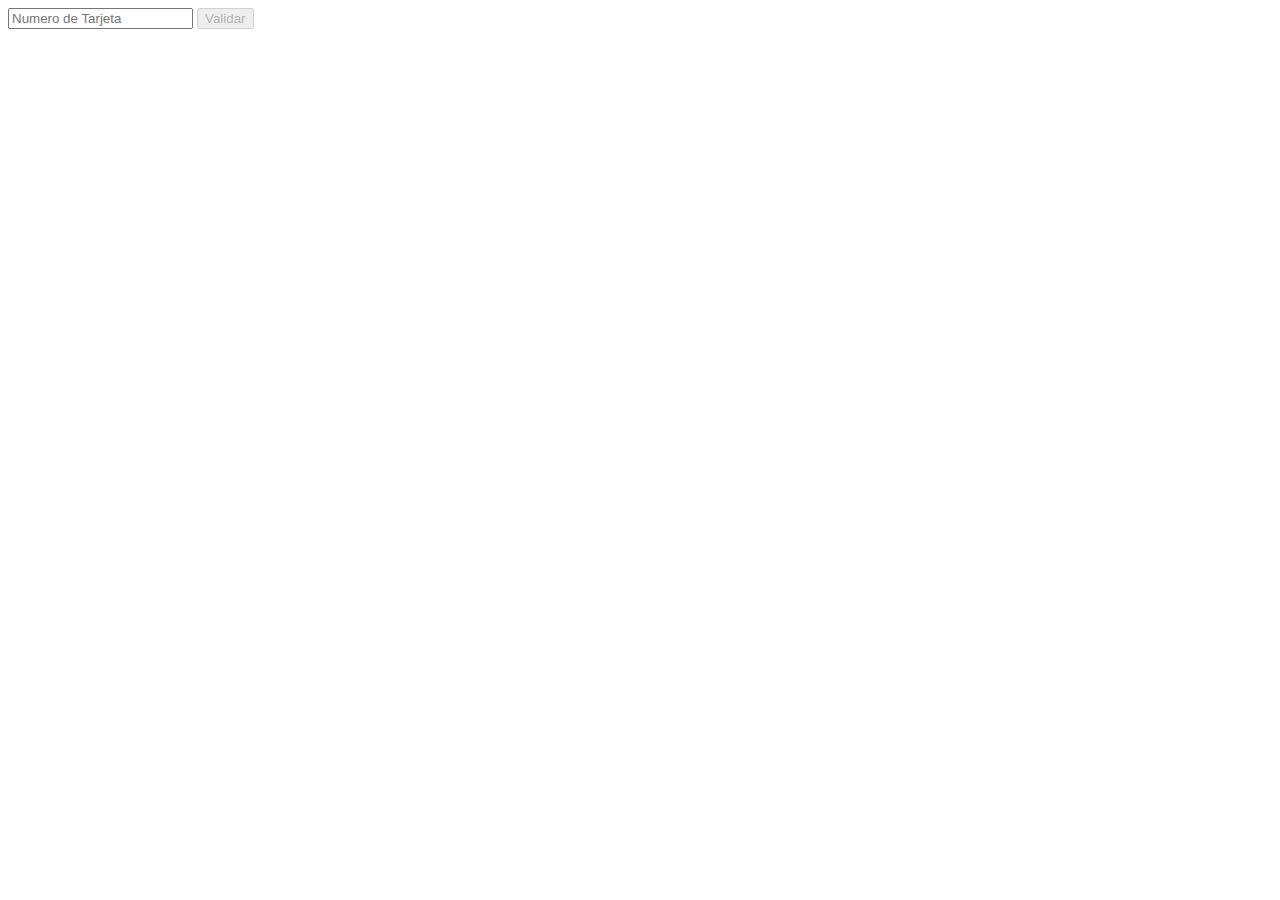
==== src/index.html @ 5a13ca8f "modified:   src/index.html 	modified:   src/index.js 	modified:   src/style.css 	modified:   src/val" ====
<!DOCTYPE html>
<html>
  <head>
    <meta charset="utf-8">
    <title>Tarjeta de crédito válida</title>
    <link rel="stylesheet" href="style.css" />
  </head>
  <body>

    <!-- Configuracion del boton -->
      <input class="input" placeholder="Numero de Tarjeta" id="cardnumber" oninput="javascript: if (this.value.length > this.maxLength) this.value = this.value.slice(0, this.maxLength);"
       type="text" maxlength = "16"></input>
      <button id="boton" class="button">Validar</button>
      <div id="result"></div>
      

    <header></header>
    <main></main>
    <footer></footer>
    <script src="index.js" type="module"></script>
  </body>
</html>
---- src/style.css ----
/*
#cardnumber{
    -webkit-text-security: disc;
      -moz-text-security:circle;
    -text-security:circle;
  }
  input[type=number]::-webkit-inner-spin-button, 
  input[type=number]::-webkit-outer-spin-button { 
    -webkit-appearance: none; 
    margin: 0; 
  }  
  
  */
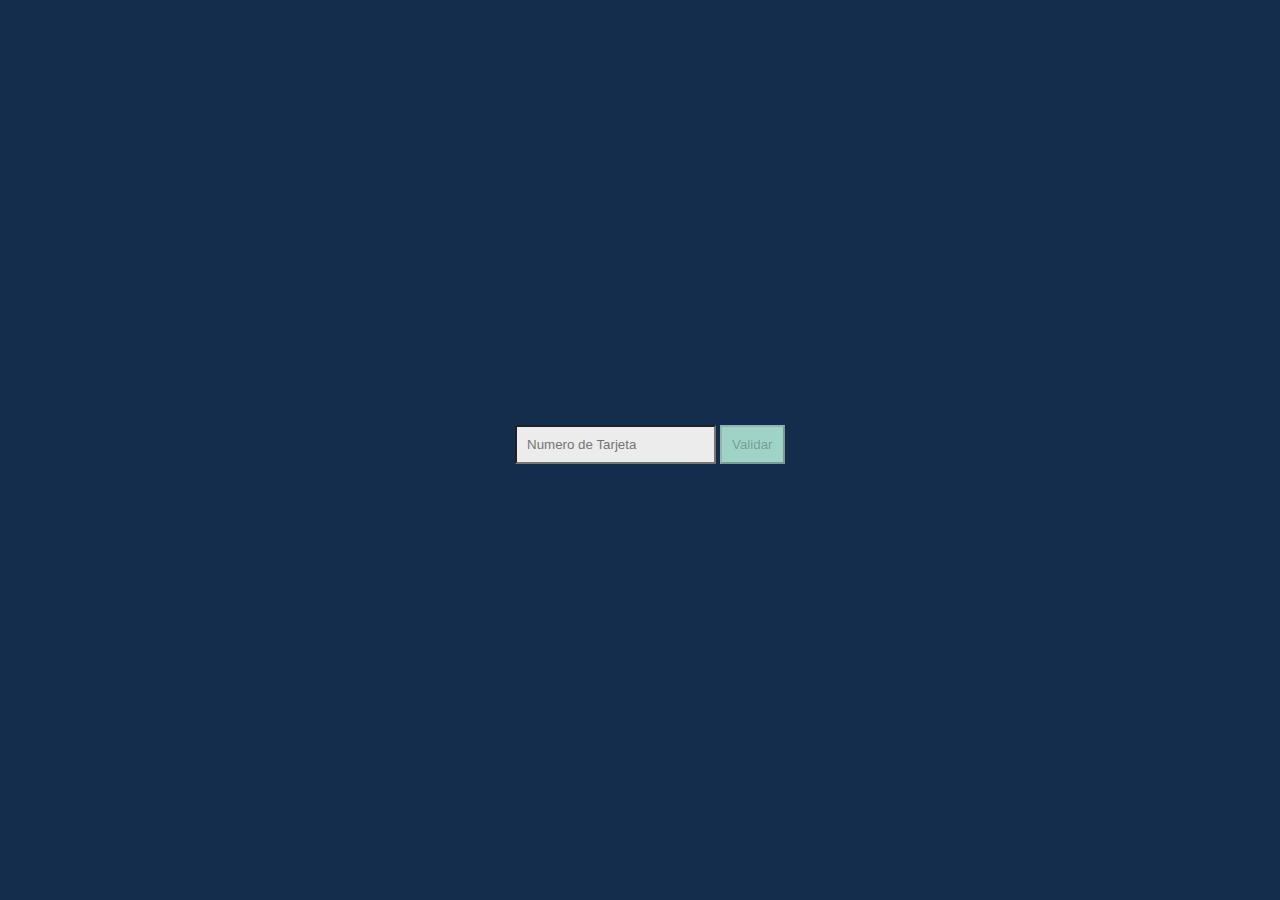
==== commit 7bba1759: "modified:   README.md     modified:   src/index.html 	modified:   src/style.css" ====
--- a/src/index.html
+++ b/src/index.html
@@ -5,14 +5,14 @@
     <title>Tarjeta de crédito válida</title>
     <link rel="stylesheet" href="style.css" />
   </head>
-  <body>
+  <body class="body">
 
     <!-- Configuracion del boton -->
-      <input class="input" placeholder="Numero de Tarjeta" id="cardnumber" oninput="javascript: if (this.value.length > this.maxLength) this.value = this.value.slice(0, this.maxLength);"
-       type="text" maxlength = "16"></input>
+    <div class="interface">
+      <input class="input" placeholder="Numero de Tarjeta" id="cardnumber" type="text" maxlength = "16"/>
       <button id="boton" class="button">Validar</button>
       <div id="result"></div>
-      
+    </div>  
 
     <header></header>
     <main></main>
--- a/src/style.css
+++ b/src/style.css
@@ -1,14 +1,31 @@
+.interface {
+  position: absolute;
+  top: 50%;
+  left: 50%;
+  margin: -25px 0 0 -125px; 
+  
 
-/*
-#cardnumber{
-    -webkit-text-security: disc;
-      -moz-text-security:circle;
-    -text-security:circle;
-  }
-  input[type=number]::-webkit-inner-spin-button, 
-  input[type=number]::-webkit-outer-spin-button { 
-    -webkit-appearance: none; 
-    margin: 0; 
-  }  
+}
+
+.input { 
+	background: #ececec; 
+  padding: 10px;
+}
+
+	
+.button { 
+	background: #9fd3c7; 
+  padding: 10px;
+
+}
+
+
+.third-color { 
+	background: #385170; 
+}
+
+
+.body { 
+	background: #142d4c;
   
-  */+}